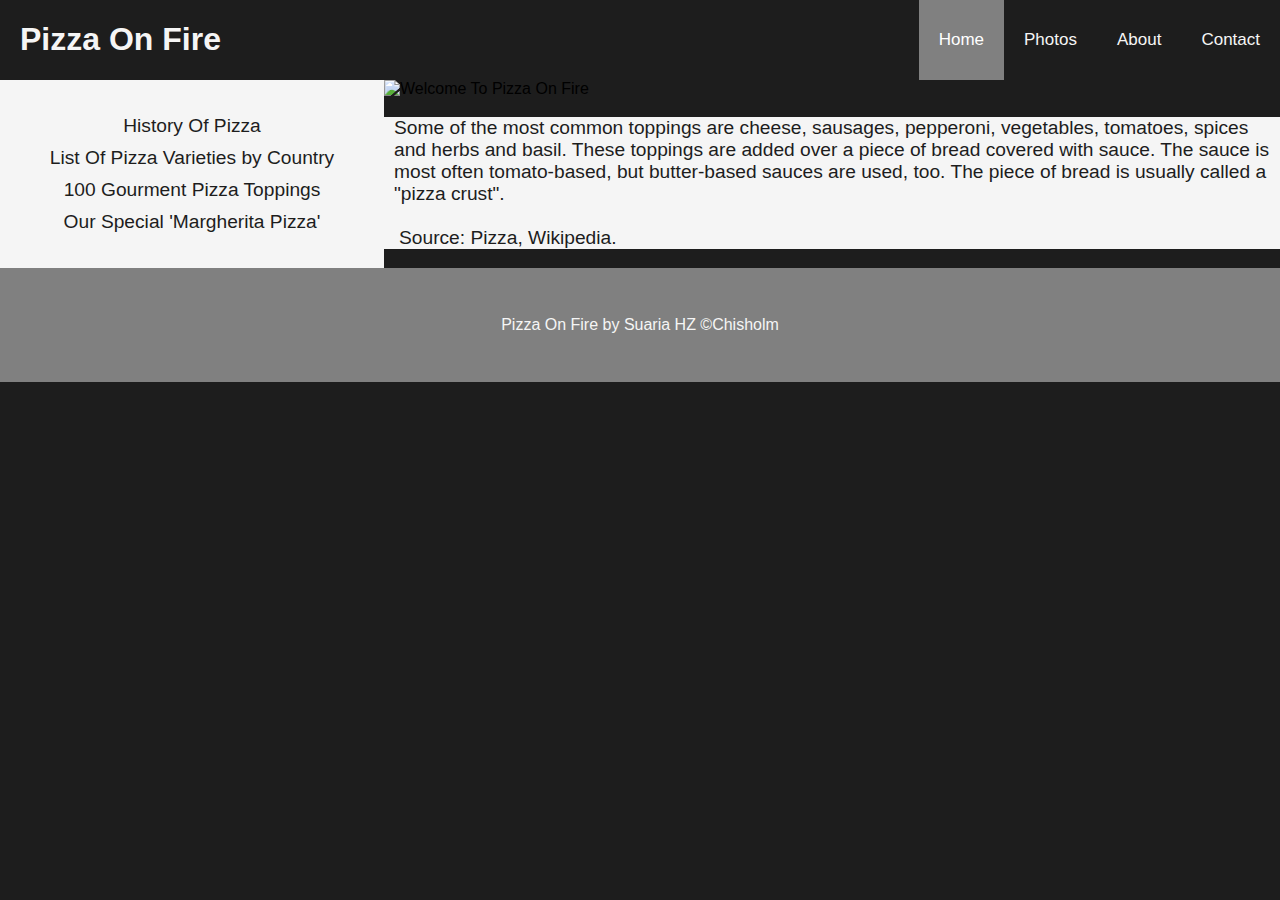
==== index.html @ ce6ce1e3 "Add files via upload" ====
<!DOCTYPE html>
<html lang="en">

<head>
	<meta charset="UTF-8" />
	<meta name="viewport" content="width=device-width, initial-scale=1.0" />
	<meta name="description" content="Pizza On Fire" >
	<title> Pizza On Fire | Home </title>
	<link rel="stylesheet" href="css/style.css">
	<link rel="stylesheet" href="css/index.css">
    
</head>

<body>
	
    <header>
		<h1>Pizza On Fire</h1> 
        <label for="hamburger_checkbox">
            <img id="hamburger_image" src="images/hamburger-menu.svg" alt="Expand and collapse menu.">
        </label>
        <input id="hamburger_checkbox" type="checkbox">
		
        <nav>
			<a class="active_nav" href="index.html">Home</a>
			<a href="photo.html">Photos</a>
			<a href="about.html">About</a>
			<a href="contact.html">Contact</a>
        </nav>
    </header>
    
        <main>
            <aside>
                <a href="https://simple.wikipedia.org/wiki/Pizza">History Of Pizza</a>
                <a href="https://en.wikipedia.org/wiki/List_of_pizza_varieties_by_country">List Of Pizza Varieties by Country</a>
                <a herf="https://www.taste.com.au/quick-easy/galleries/gourmet-pizza-toppings/OdEseXWr">100 Gourment Pizza Toppings</a>
                <a href="https://en.wikipedia.org/wiki/Pizza_Margherita">Our Special 'Margherita Pizza'</a>
                
            </aside>

            <section>
                <h2>Pizza On Fire, image and Wikipedia Article</h2>
                    <img id="main_image"
                    srcset="images/480w/.png 480w,
                            images/960w/pizza_crispy_960w.png 960w,
                            images/1920w/pizza_crispy_1920w.png 1920w"
                            sizes="(max-width: 480px) 480px,
                            (max-width: 960px) 960px,
                            (max-width: 1920px) 1920px"
                            src="images/1920w/pizza_crispy_1920w.png"
                    title="Welcome To Pizza On Fire"
                    alt="Welcome To Pizza On Fire">
                
                <article>
                    <h2>Pizza, Wikipedia article</h2>
                    <p>Some of the most common toppings are cheese, sausages, pepperoni, vegetables, tomatoes, spices and herbs and basil. 
                       These toppings are added over a piece of bread covered with sauce. 
                       The sauce is most often tomato-based, but butter-based sauces are used, too. 
                       The piece of bread is usually called a "pizza crust".
                       <br/><br/><a herf="https://simple.wikipedia.org/wiki/Pizza#:~:text=Some%20of%20the%20most%20common,called%20a%20%22pizza%20crust%22.">Source: Pizza, Wikipedia.</a>
                    </p>
                </article>
            </section>
        </main>
    
        <footer>
            <p> Pizza On Fire by Suaria HZ &copy;Chisholm</p>
                
        </footer>
    </body>
    </html>
---- css/style.css ----
* {
	box-sizing:border-box;
}

body {
	background:#1d1d1d ;
	font-family: Arial, Helvetica, sans-serif;
	margin: 0;
}

/* Mobile First View: */

/* Style the header which contains the navigation links */
header {
    background-color:#1d1d1d ;
    overflow: hidden;
  }
  
  /* Hide the checkbox which we use for the hamburger menu functionality */
  #hamburger_checkbox {
    display: none;
  }
  
  /* Style the image we use as a label for the hamburger menu checkbox */
  #hamburger_image {
    background-color: whitesmoke;
    display: block;
    margin-bottom: 20px;
    margin-left: auto;
    margin-right: auto;
    padding: 10px;
    width: 10%;
  }
  
  
  /* Show or hide the navigation links depending on whether the hamburger menu checkbox is checked or not */
  input[id="hamburger_checkbox"]:not(:checked) + nav {
    display: none;
  }
  
  /* Style the heading */
  h1 {
    color: whitesmoke;
    float: left;
    padding: 0 20px;
    width: 100%;
  }
  
  
  /* Style the links inside the navigation bar */
  nav a {
    color:whitesmoke ;							
    float: left;
    font-size: 17px;
    padding: 30px 20px;
    text-align: center;
    text-decoration: none;
    width: 100%;
  }
  
  
  /* Change the color of links on hover using mouse */
  nav a:hover {
    background-color:whitesmoke;
    color:#1d1d1d ;
  }
  
  /* Change the color of links on focus using tab key */
  nav a:focus {
    background-color: white;
    color: black;
    outline: none;
  }
  
  /* Change the color of the active/current link */
  .active_nav {
    background-color:gray ;
    color: white;
  }

  
footer {
	background: gray;
  color:whitesmoke;
	padding: 32px;
	text-align: center;
	width: 100%;
}
  
   /* For desktop: */
  @media only screen and (min-width: 768px) {
  
        /* Hide the hamburger menu image we use as a label for the hamburger menu checkbox */
        #hamburger_image {
          display: none;
        }
  
        /* Show the navigation links... even if the hamburger menu checkbox is not selected (menu open) */
        input[id="hamburger_checkbox"]:not(:checked) + nav {
          display:block
        }
  
        /* Style the Pizza On Fire heading */
        h1 {
          text-align: left;
          width: 390px;
        }
  
        /* Style the navigation bar */
        nav {
          float: right;
        }
  
        /* Style the links inside the navigation bar */
        nav a {
          width: auto;
        }
  }
---- css/index.css ----
/* Mobile First View: */

h2 {
	display: none;
}

aside {
	background:whitesmoke;
	font-size: 120%;
	padding: 5px 0;
	text-align: center;
	width: 100%;
}

/* Style the links in the aside section */
aside a {
	color: #1d1d1d;
	display: block;
	padding: 5px 0;
	text-decoration: none;
	width: 100%;
}

/* Change the color of aside links on hover using mouse */
aside a:hover {
	background-color:#1d1d1d;
	color: whitesmoke;
}


/* Change the color of aside links on focus using tab key */
aside a:focus {
  background-color: #1d1d1d;
  color: whitesmoke;
  outline: none;
}


article {
	background-color: whitesmoke;
	color:#1d1d1d ;
	font-size: 120%;
	padding: 0 10px;
}

article a {
	color: #1d1d1d;
	padding: 5px;
	text-decoration: none;
}

/* Change the color of article links on hover using mouse */
article a:hover {
  background-color:whitesmoke ;
  color: #1d1d1d;
}


/* Change the color of article links on focus using tab key */
article a:focus {
  background-color: white;
  color:#1d1d1d;
  outline: none;
}

#main_image {
	width: 100%;
}


/* For desktop: */
@media only screen and (min-width: 768px) {

	main {
		display: flex;
	}

	aside {
		align-items: center;
		display: flex;
		flex-direction: column;
		float: left;
		justify-content: center;
		width: 30%;
	}

	section {
		display: inline;
		float: right;
		width: 70%;
	}

}
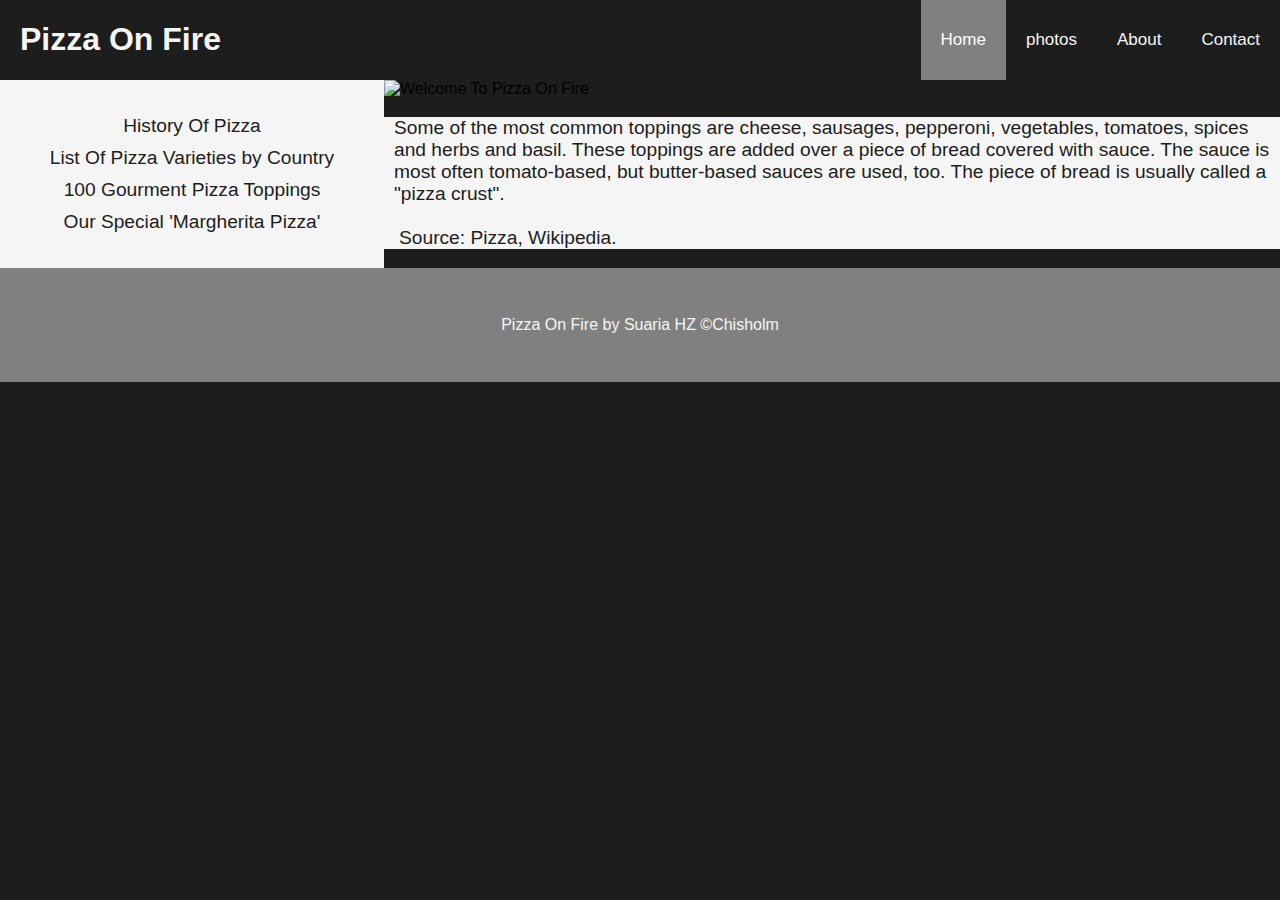
==== commit d077e1bd: "Add files via upload" ====
--- a/index.html
+++ b/index.html
@@ -22,7 +22,7 @@
 		
         <nav>
 			<a class="active_nav" href="index.html">Home</a>
-			<a href="photo.html">Photos</a>
+			<a href="photo.html">photos</a>
 			<a href="about.html">About</a>
 			<a href="contact.html">Contact</a>
         </nav>
